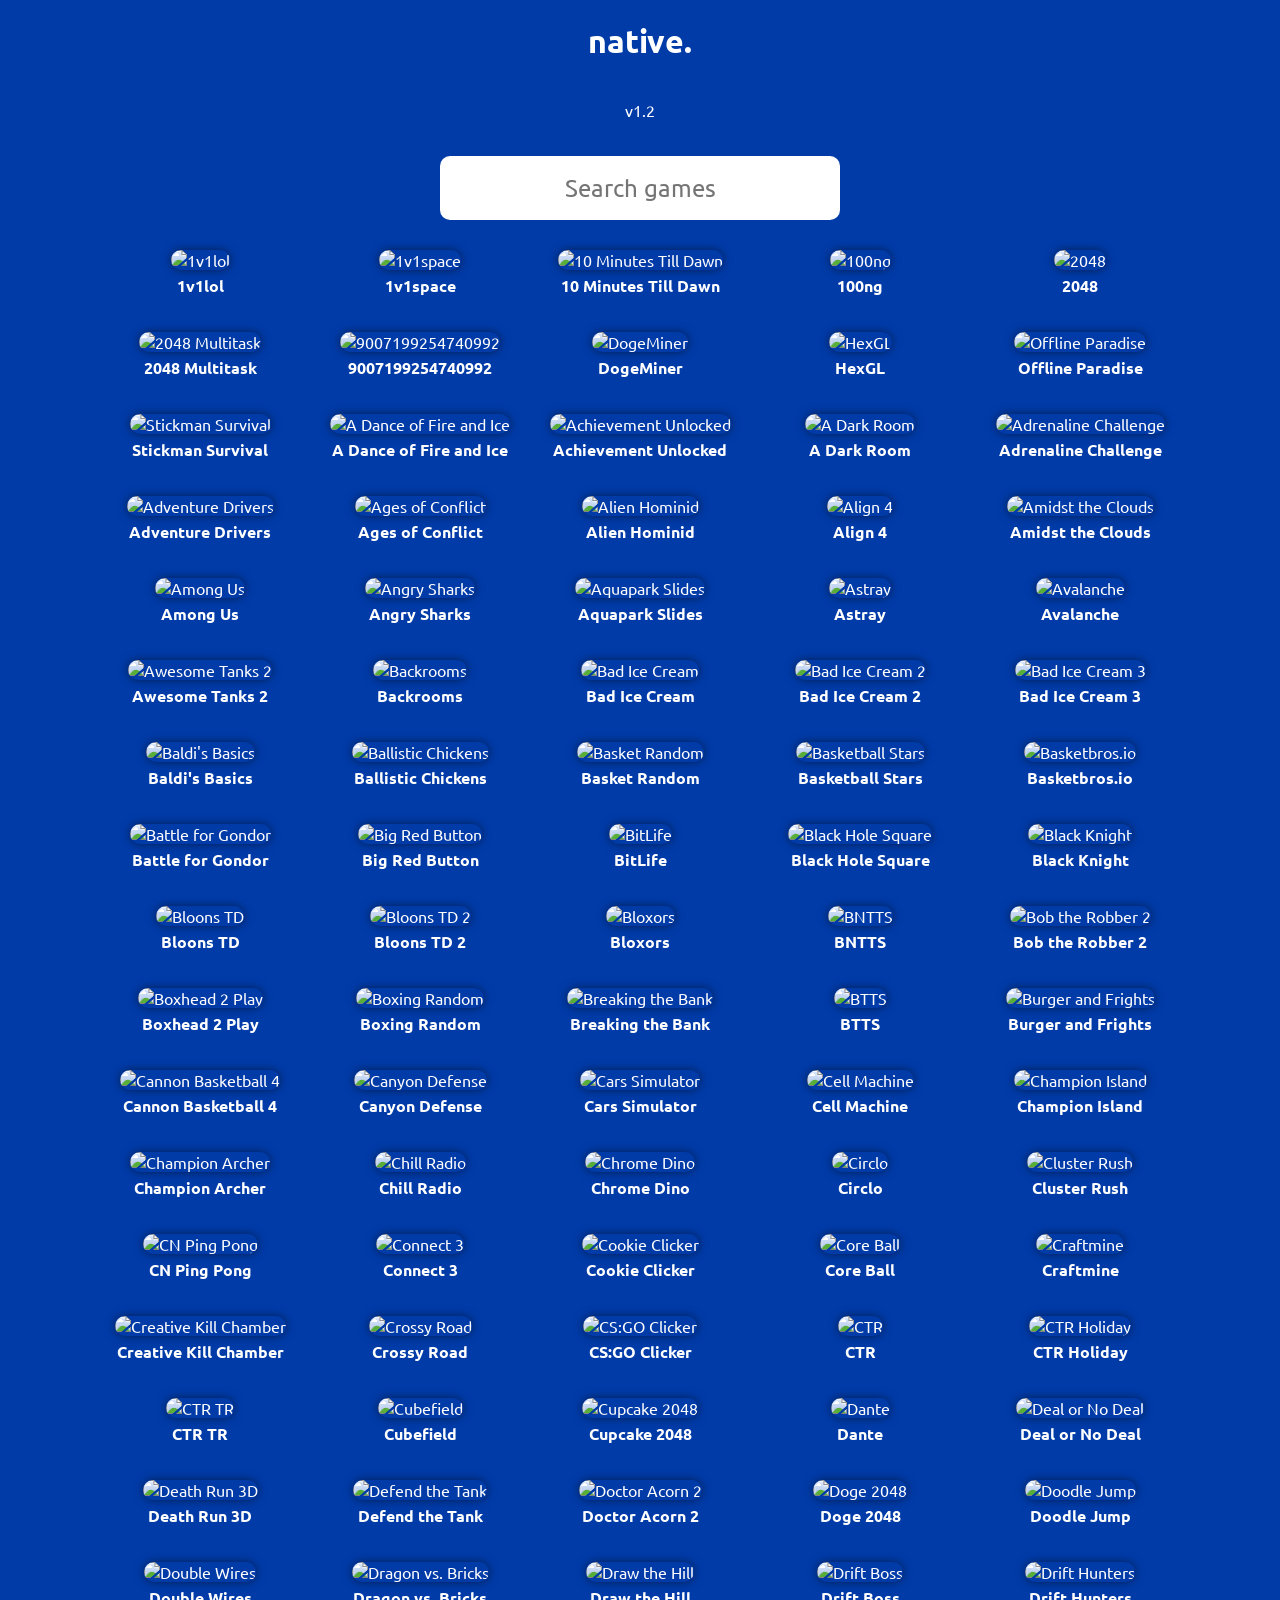
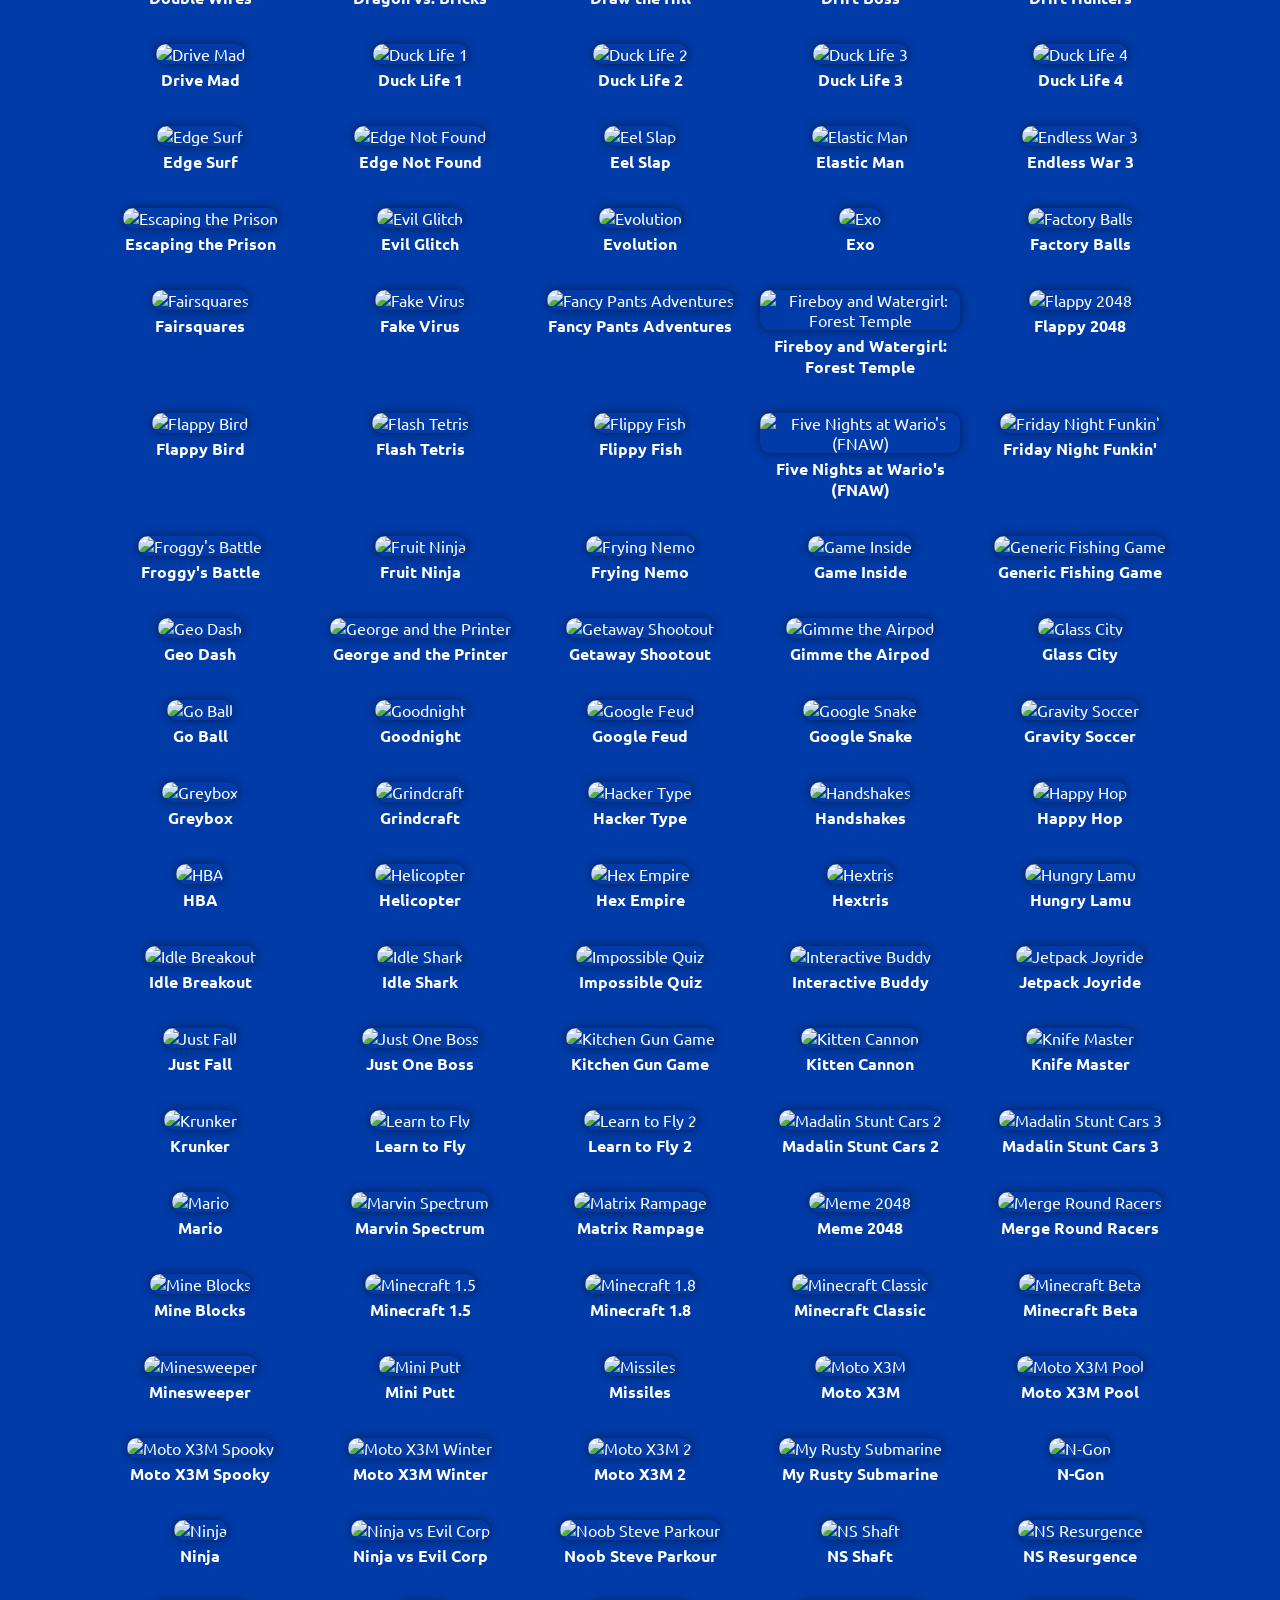
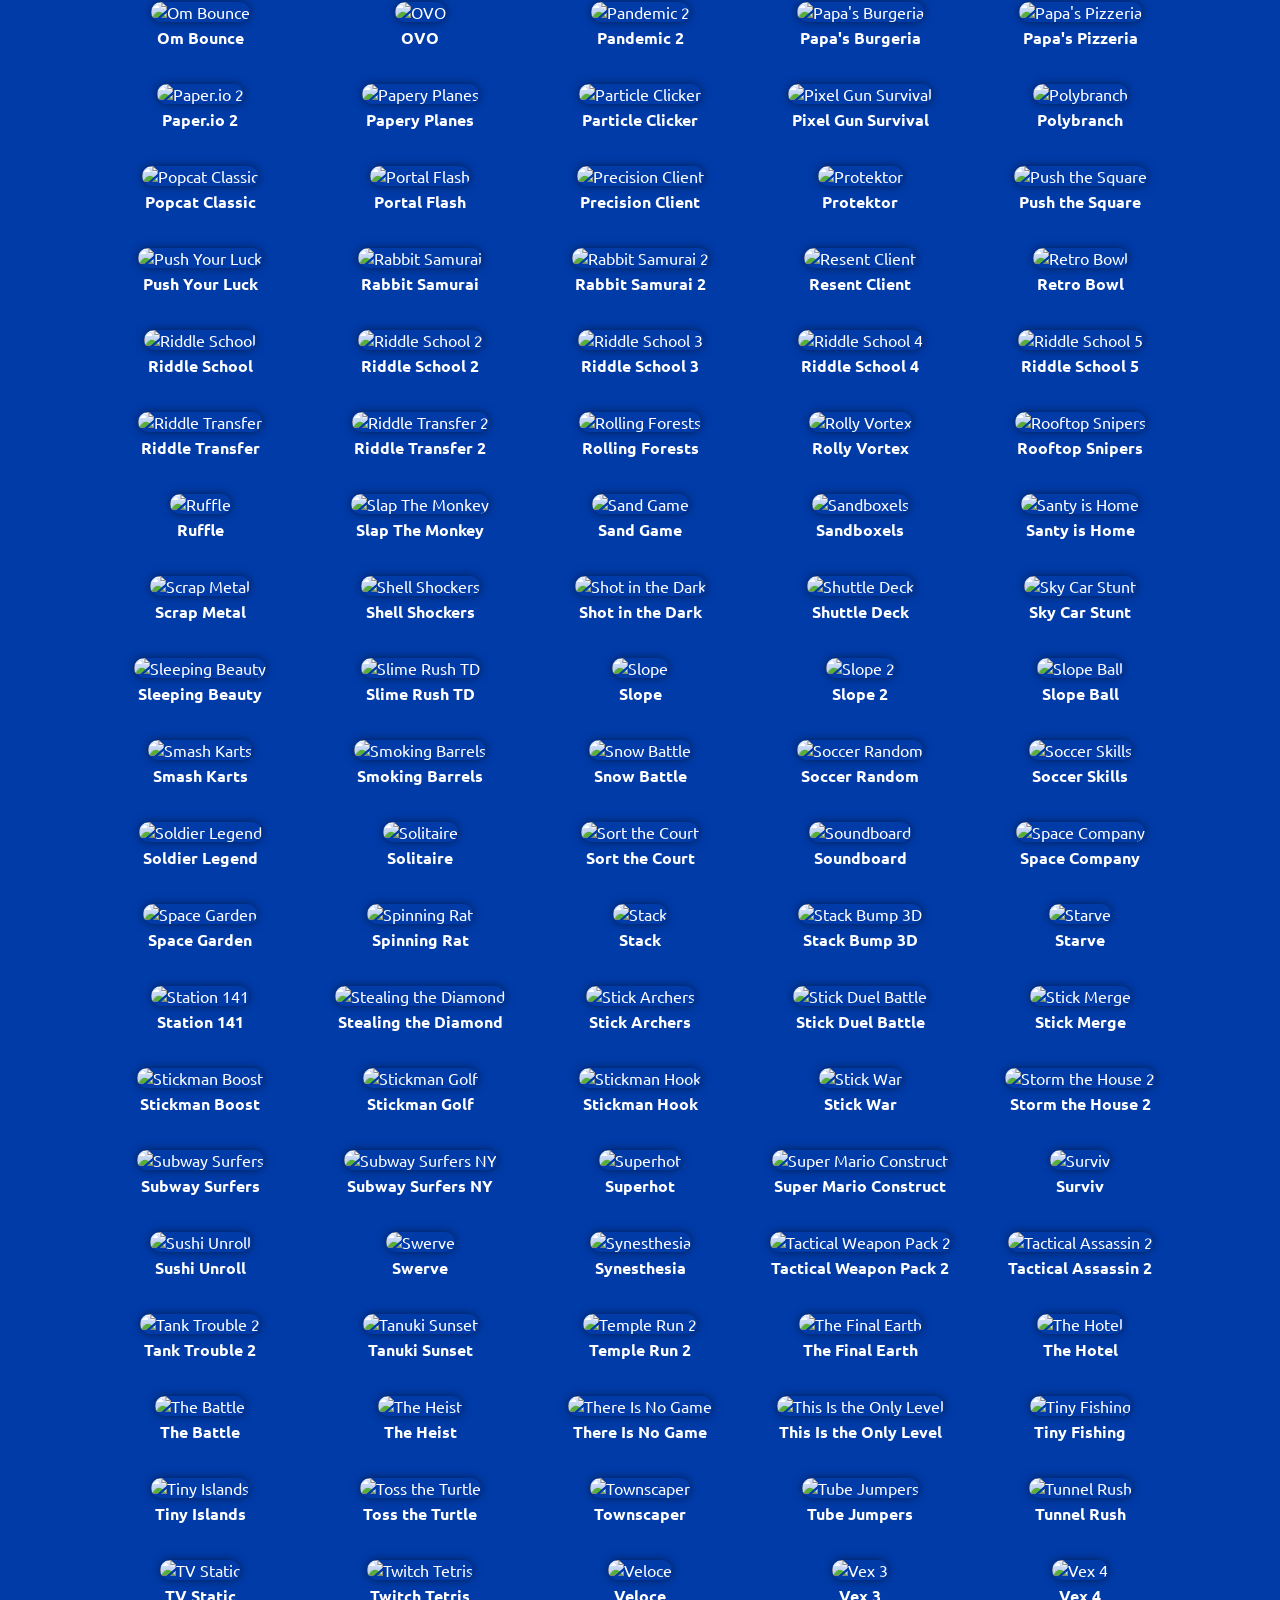
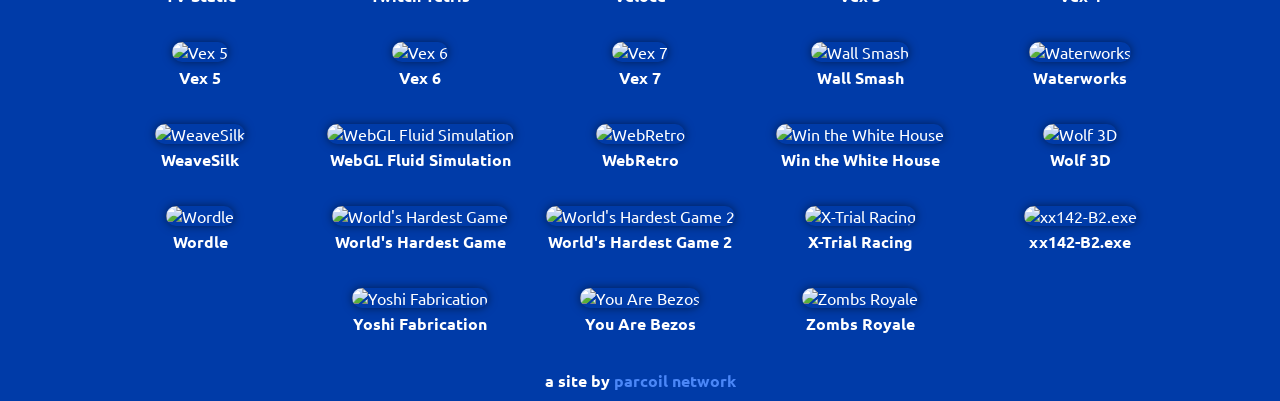
==== play.html @ a0291cc5 "Initial commit" ====
<!DOCTYPE html>
<html lang="en">
  <head>
    <meta charset="UTF-8" />
    <meta name="viewport" content="width=device-width, initial-scale=1.0" />
    <title>Home</title>

    <script src="config/main.js" type="module"></script>
    <style>
      body {
        margin: 0;
        padding: 0;
      }

      iframe {
        width: 100%;
        height: 100vh;
        border: none;
      }
    </style>
  </head>
  <body>
    <iframe id="gameFrame"></iframe>

    <script>
      var serverUrl1 = "https://gms.parcoil.com";
      const queryString = window.location.search;
      const urlParams = new URLSearchParams(queryString);
      const gameUrl = urlParams.get("gameurl");

      if (!gameUrl) {
        alert("Game URL not provided!");
        window.location.href = "/"; // Redirect to homepage if game URL is missing
      } else {
        const embedUrl = `${serverUrl1}/${gameUrl}`;
        document.getElementById("gameFrame").src = embedUrl;
      }
    </script>
  </body>
</html>
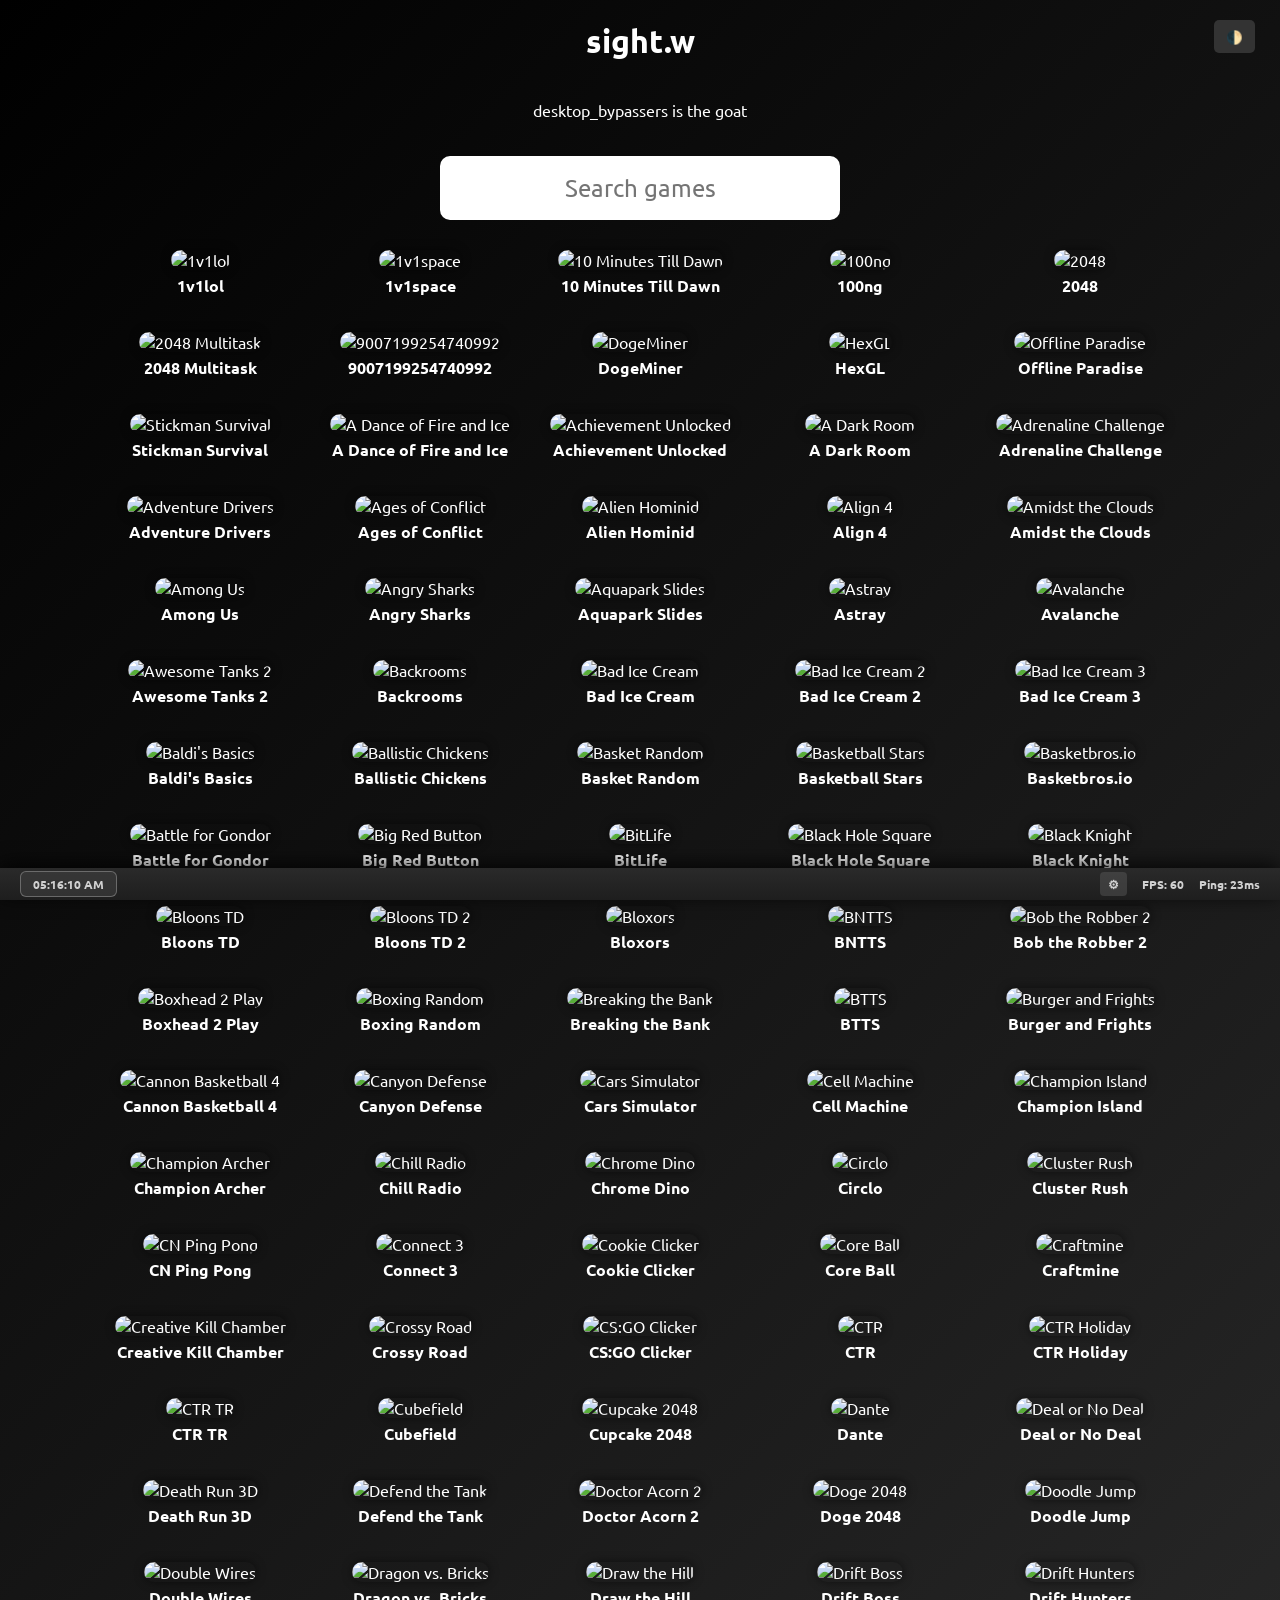
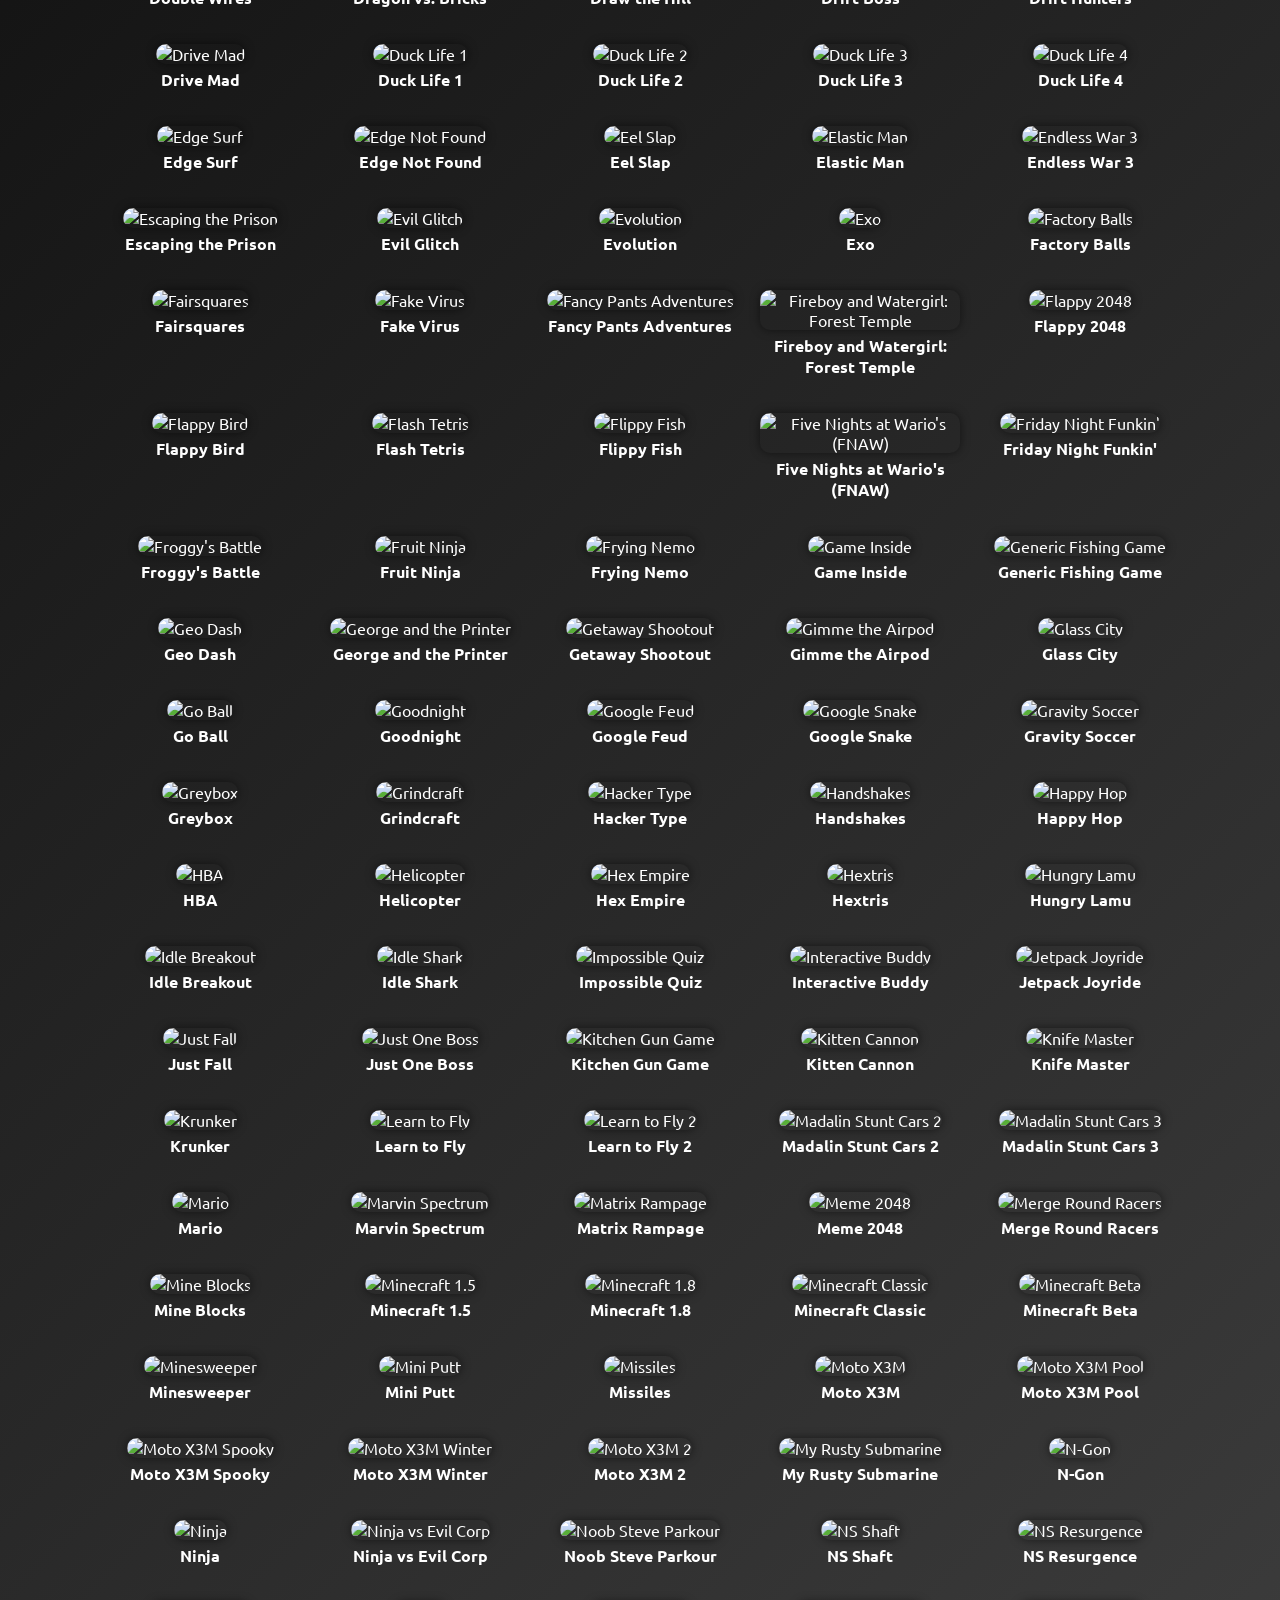
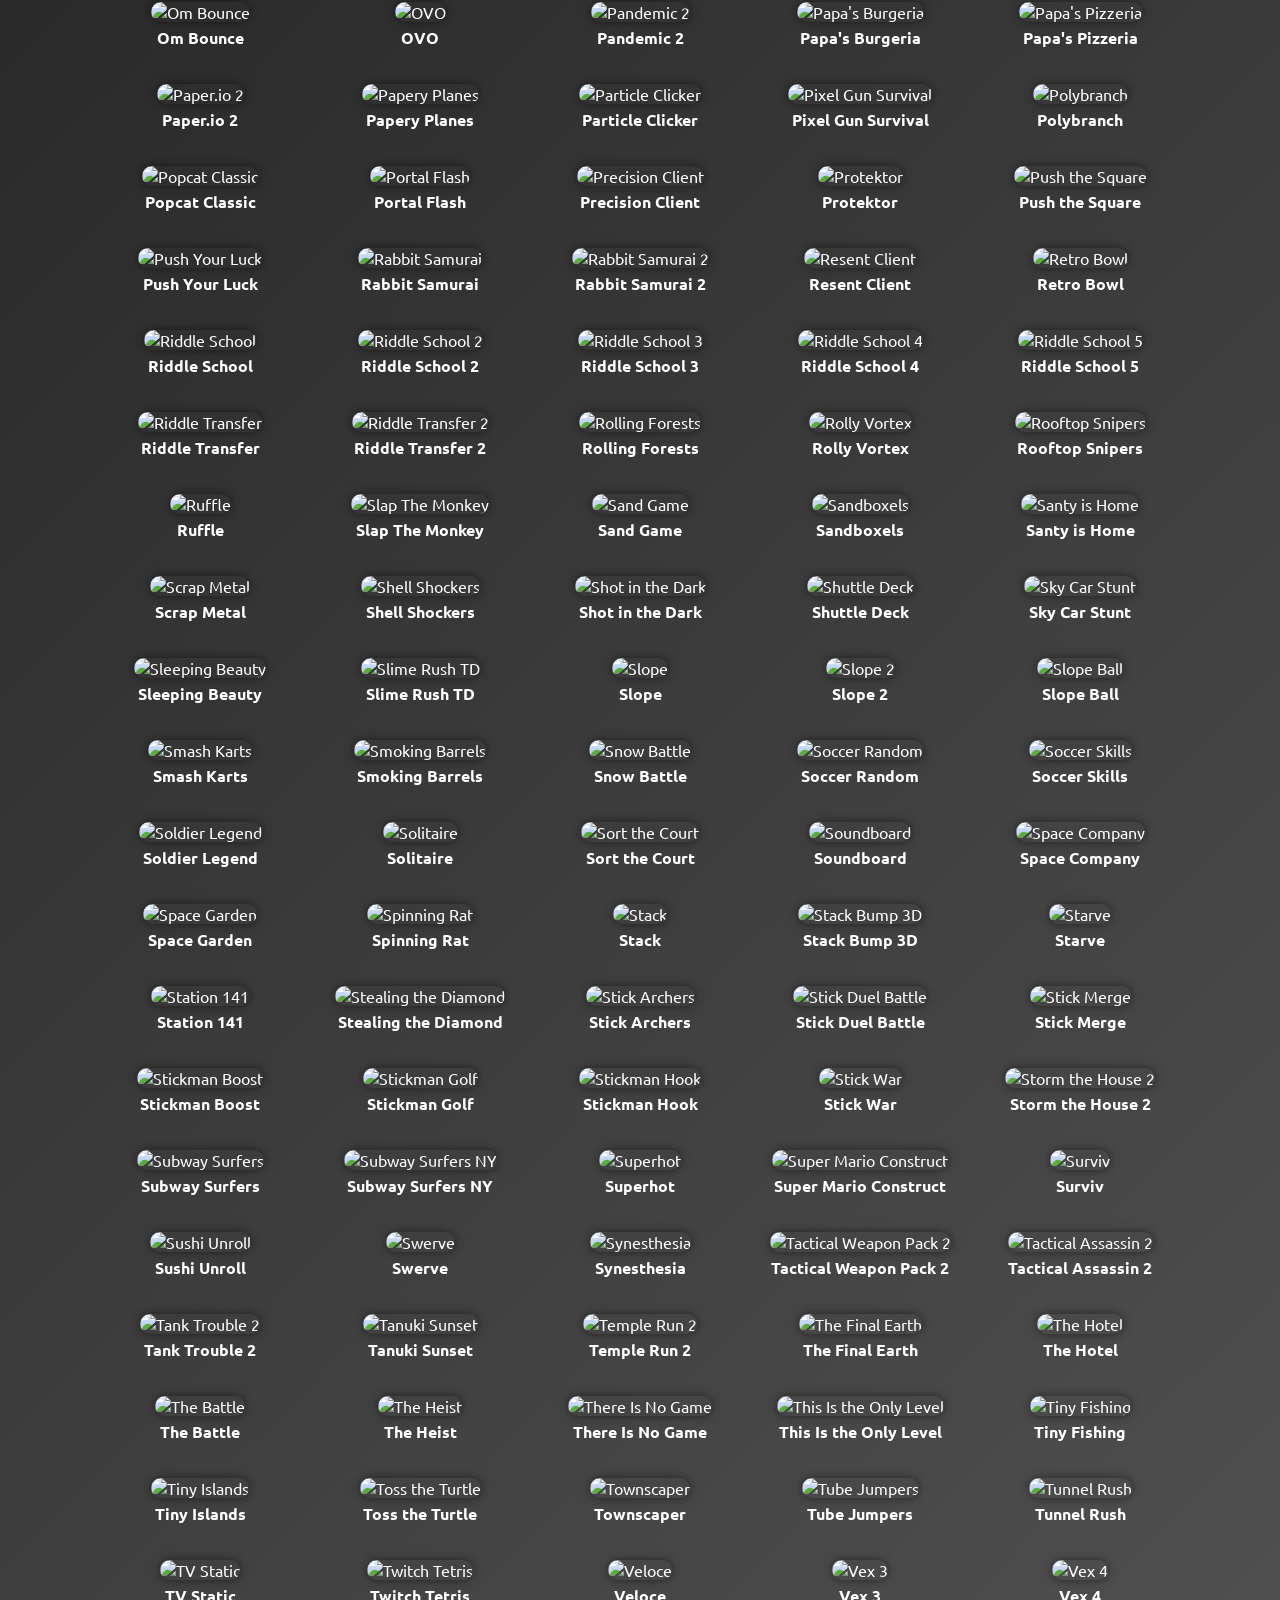
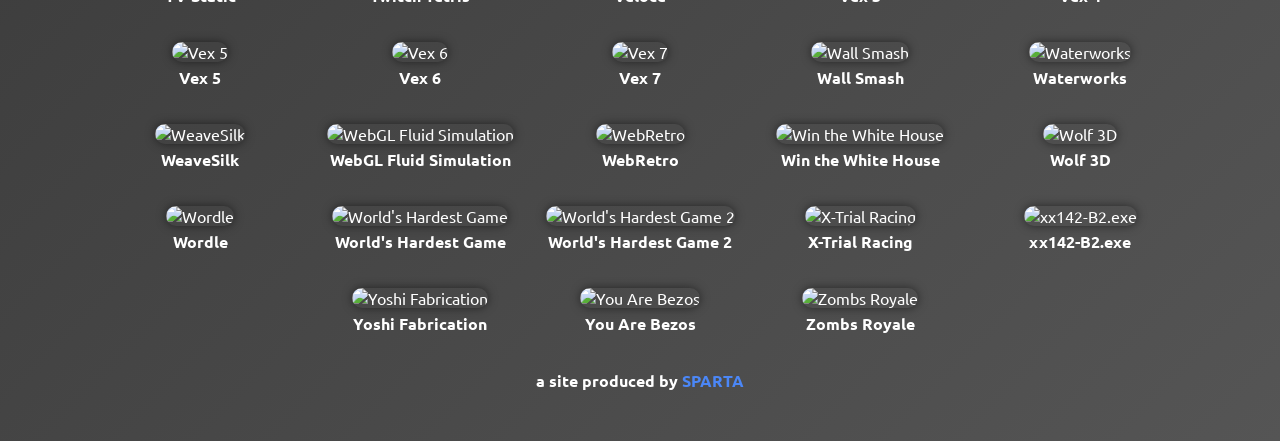
==== commit 32106cf3: "Update play.html" ====
--- a/play.html
+++ b/play.html
@@ -3,7 +3,7 @@
   <head>
     <meta charset="UTF-8" />
     <meta name="viewport" content="width=device-width, initial-scale=1.0" />
-    <title>Home</title>
+    <title>math</title>
 
     <script src="config/main.js" type="module"></script>
     <style>
